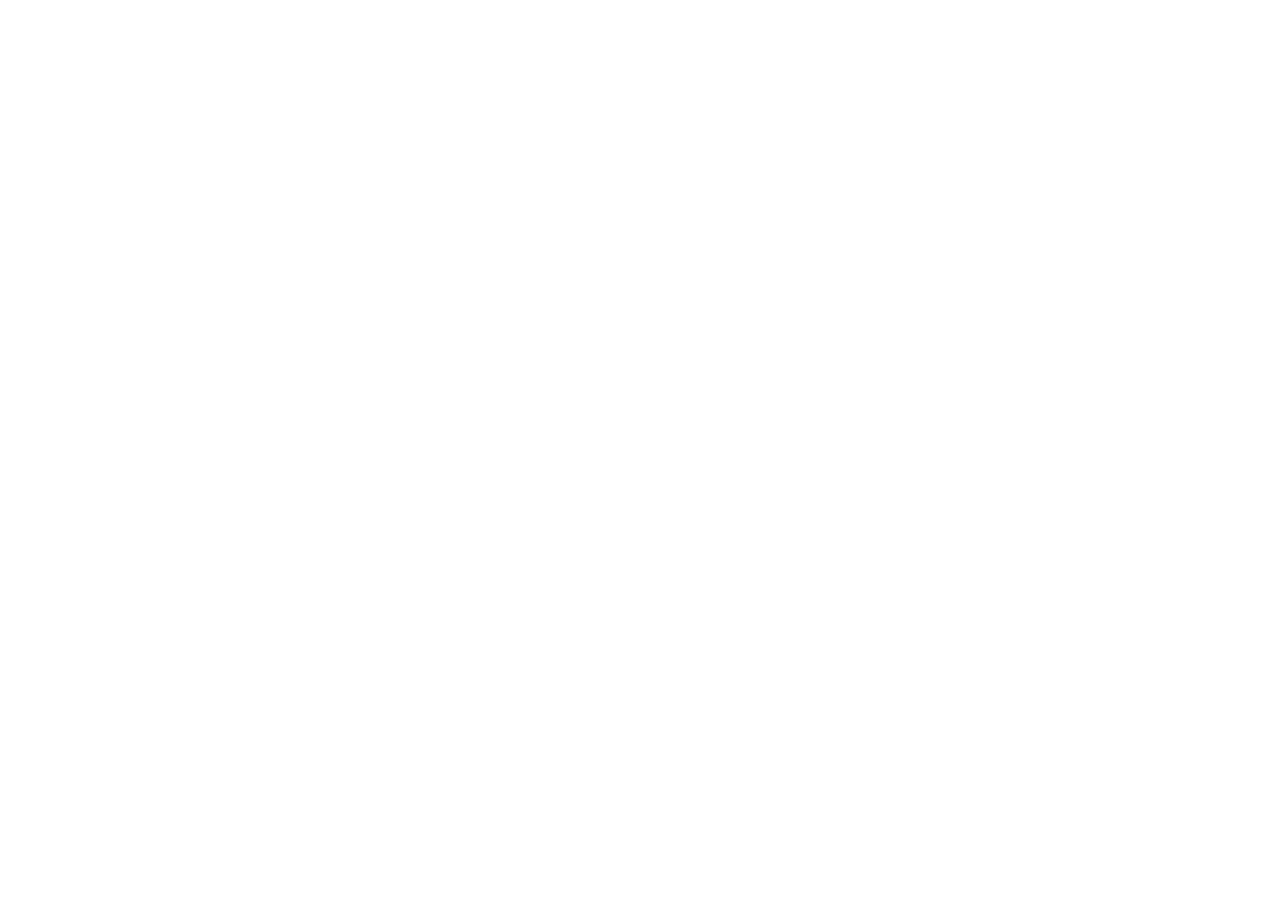
==== about.html @ d9ea0bc5 "3rd" ====
<!DOCTYPE html>
<html lanf = "en">
<title>About The Visionaries</title>
<!--<link rel = "stylesheet" href = "./style.css" >-->

<body>

    <h1 style="color: white;">About The Visionaries</h1>
    <p style="color: white;">We have explored the universe to find knowledge to educate you.</p>
    <p style="color: white;">Your welcome.</p>
    <p style="color: white;">Any questions or comments? Contact Arnav</p>


</body>
</html>
---- style.css ----
body{
    margin: 0;
    height: 100vh;
    display: flex;
    align-items: center;
    justify-content: center;
    background-color: black;
    overflow: hidden;
}

.container{
    font-size: 6px;
    width: 40em;
    height: 40em;
    display: flex; 
    align-items: center;
    justify-content: center;
}

.sun{
    display: flex;
    align-items: center;
    justify-content: center;
    position: absolute;
    width: 10em;
    height: 10em;
    border-radius: 50%;
    box-shadow: 0 0 3em rgb(255, 128, 0)
}

.mercury, .venus, .earth, .mars, .jupiter, .saturn, .uranus, .neptune{
    position: absolute;
    border-style: solid;
    border-color: white transparent transparent transparent;
    border-radius: 0.1em 0.1em 0 0;
    border-radius: 50%;
 
}

.mercury{
    width: 3em;
    height: 3em;
    top: 4em;
    left: 4em;
    animation: orbit 50s linear infinite;
}
.earth{
    width: 28em;
    height: 28em;
    top: 6em;
    left: 6em;
    animation: orbit 50s linear infinite;
}

.venus{
    width: 20em;
    height: 20em;
    top: 12.5em;
    left: 12.5em;
    animation: orbit 50s linear infinite;
}

.moon{
    width: 7em;
    height: 7em;
    top: 2em;
    left: 2.5em;
    animation: orbit 50s linear infinite;
}

.mars{
    width: 36em;
    height: 36em;
    top: 2em;
    left: 2.5em;
    animation: orbit 50s linear infinite;
}

.jupiter{
    width: 55em;
    height: 55em;
    top: -7em;
    left: -7em;
    animation: orbit 50s linear infinite;
}

.saturn{
    width: 50em;
    height: 50em;
    top: -8em;
    left: -8em;
    animation: orbit 50s linear infinite;
}

.uranus{
    width: 65em;
    height: 65em;
    top: -12em;
    left: -12em;
    animation: orbit 50s linear infinite;
}

.neptune{
    width: -17em;
    height: -17em;
    top: 75em;
    left: 75em;
    animation: orbit 50s linear infinite;
}

.mercury::before, .venus::before, .earth::before, 
.moon::before, .mars::before, .jupiter::before,
 .saturn::before, .uranus::before, .neptune::before{
    content: '';
    position: absolute;
    border-radius: 50%;
    animation: orbit 50s linear infinite;
 }

 
.star{
    position: absolute;
    background-color: rgb(255, 248, 185);
    border-radius: 50%;
    z-index: -1;

}

button {
    background-color: transparent;
    border-color: transparent;
    transition: 0.8s;

  }

  .popup {
    width: 400px;
    background: #fff;
    border-radius: 6px;
    position: absolute;
    top: 50%;
    left: 50%;
    transform: translate(-50%, -50%);
    text-align: center;
    padding: 0 30px 30px; 
    color: #333;
  }
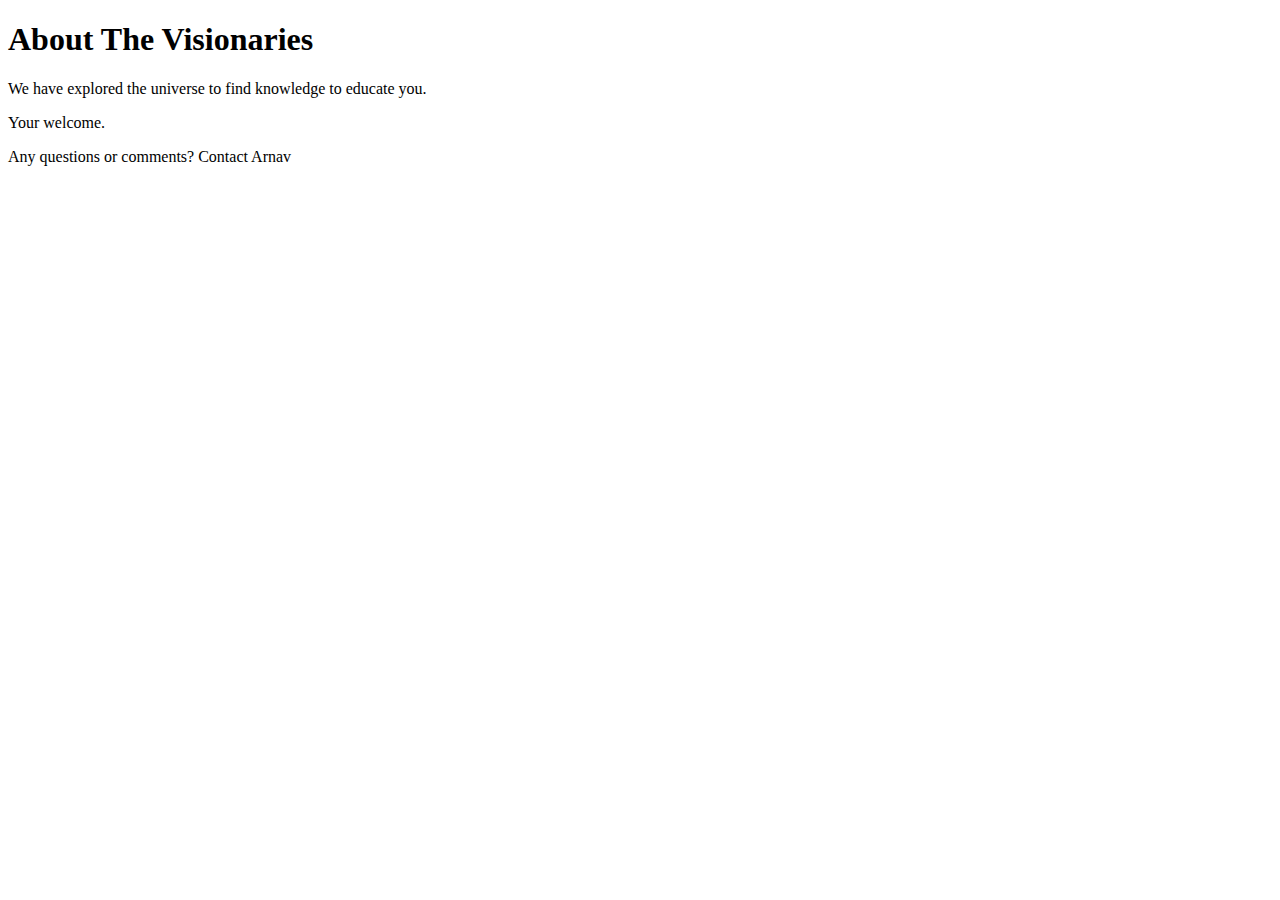
==== commit 251d349e: "another" ====
--- a/about.html
+++ b/about.html
@@ -5,10 +5,10 @@
 
 <body>
 
-    <h1 style="color: white;">About The Visionaries</h1>
-    <p style="color: white;">We have explored the universe to find knowledge to educate you.</p>
-    <p style="color: white;">Your welcome.</p>
-    <p style="color: white;">Any questions or comments? Contact Arnav</p>
+    <h1 style="color: black;">About The Visionaries</h1>
+    <p style="color: black;">We have explored the universe to find knowledge to educate you.</p>
+    <p style="color: black;">Your welcome.</p>
+    <p style="color: black;">Any questions or comments? Contact Arnav</p>
 
 
 </body>
--- a/style.css
+++ b/style.css
@@ -55,8 +55,8 @@
 .venus{
     width: 20em;
     height: 20em;
-    top: 12.5em;
-    left: 12.5em;
+    top: 11.5em;
+    left: 11.5em;
     animation: orbit 50s linear infinite;
 }
 
@@ -117,6 +117,79 @@
     animation: orbit 50s linear infinite;
  }
 
+ .mercury::before {
+    top: 1.5em;
+    right: 0.8em;
+    width: 2em;
+    height: 2em;
+    background-image: url('./images/mercury.png');
+    background-size: cover;
+}
+.venus::before {
+    top: 2em;
+    right: 2em;
+    width: 2em;
+    height: 2em;
+    background-image: url('./images/venus.png');
+    background-size: cover;
+}
+.earth::before {
+    top: 3em;
+    right: 0em;
+    width: 5em;
+    height: 5em;
+    background-image: url('./images/earth.png');
+    background-size: cover;
+}
+
+.moon::before {
+    top: 0.8em;
+    right: 0.2em;
+    width: 1.2em;
+    height: 1.2em;
+    background-image: url('./images/moon.png');
+    background-size: cover;
+}
+.mars::before {
+    top: 5em;
+    right: 3em;
+    width: 3em;
+    height: 3em;
+    background-image: url('./images/mars.png');
+    background-size: cover;
+}
+.jupiter::before {
+    top: 6em;
+    right: 3em;
+    width: 5em;
+    height: 5em;
+    background-image: url('./images/jupiter.png');
+    background-size: cover;
+}
+.saturn::before {
+    top: 7.5em;
+    right: 5em;
+    width: 4.5em;
+    height: 4.5em;
+    background-image: url('./images/saturn.png');
+    background-size: cover;
+}
+.uranus::before {
+    top: 9em;
+    right: 6.5em;
+    width: 4em;
+    height: 4em;
+    background-image: url('./images/uranus.png');
+    background-size: cover;
+}
+.neptune::before {
+    top: 10em;
+    right: 8em;
+    width: 4em;
+    height: 4em;
+    background-image: url('./images/neptune.png');
+    background-size: cover;
+}
  
 .star{
     position: absolute;
